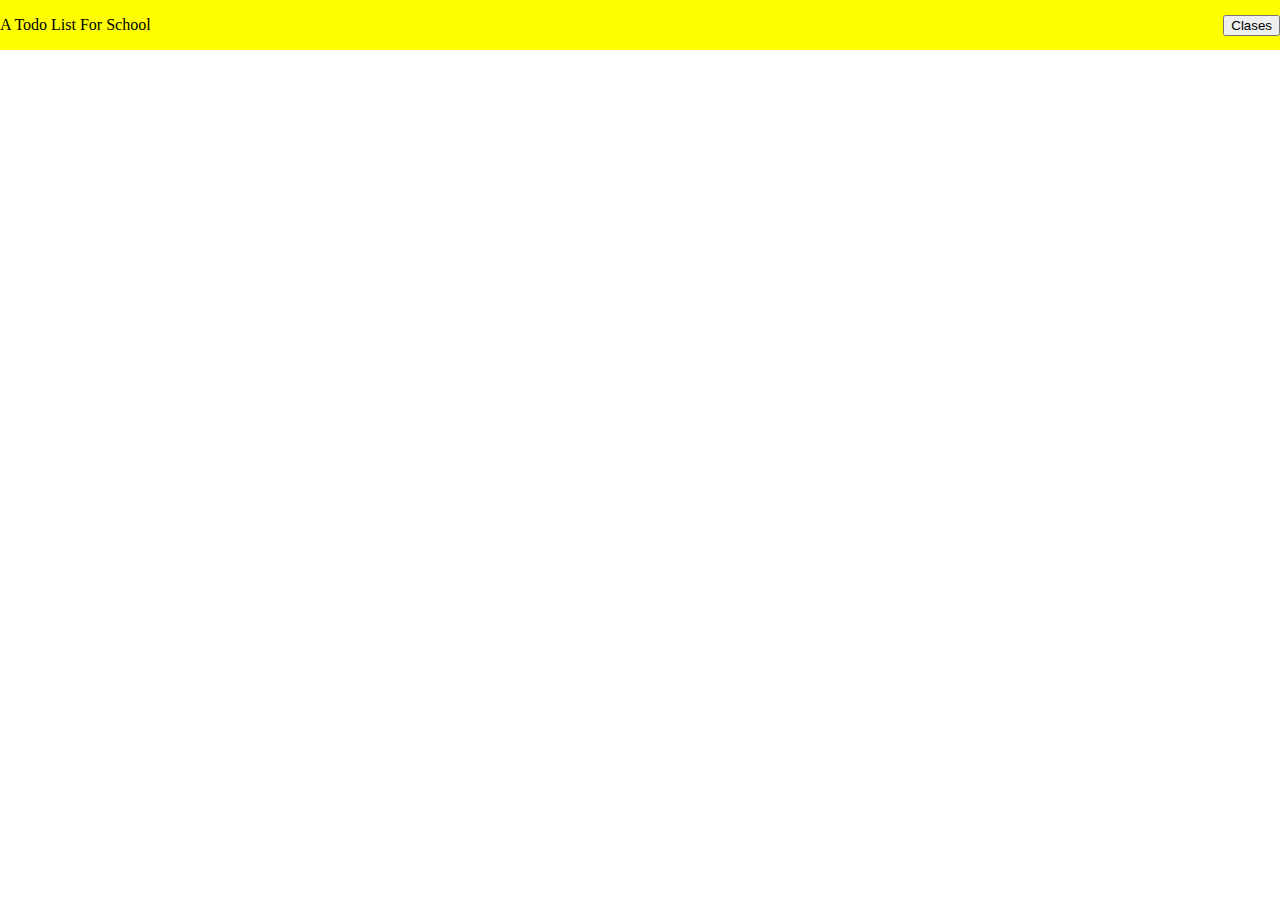
==== Todo_Project.html @ 18c4cb35 "Add files via upload" ====
<!DOCTYPE html>
<html lang="en">
<head>
    <meta charset="UTF-8">
    <meta http-equiv="X-UA-Compatible" content="IE=edge">
    <meta name="viewport" content="width=device-width, initial-scale=1.0">
    <link rel="stylesheet" href="CSS/general.css">
    <link rel="stylesheet" href="CSS/header.css">
    <link rel= "stylesheet" href = "CSS/class.css">
    <link rel="stylesheet" href="CSS/TodosAssessment.css">
    <title>School Todo List</title>
</head>
<body>
    <!-- Header/Nav Bar -->
    <nav class="header">
        <p>A Todo List For School</p>
        <button id="class_main_open_button" onclick = class_main_open()>Clases</button>
    </nav>

    <!-- Classes -->
    <main id="class_main">
        <div class="opacity"></div>
        <sub id="class_sub" class="class_sub">
            <!-- Header -->
            <ClassHeader>
                Classes
            </ClassHeader>
            <!-- Textboxes for Input -->
            <class_inputs>
                <input type="text" id="class_period">
                <input type="text" id="class_name">
                <button id="class_addButton" onclick= add_Classes()>Add</button>
            </class_inputs>
            <class_append_location id="class_append_location"></class_append_location>
            <button id="Class_Close" onclick=close_class_main()>Close</button>
        </sub>
    </main>

    <!-- Todos And Assessments -->
    <main id="display_main" class="display_main"></main>

    <AddTodo id="display_todo_info_input">
        <input type="text" id="display_todo_text">
        <input type="date"id="display_todo_date">
        <button id="display_todo_values" onclick=display_add_todo()>Done</button>
    </AddTodo>


    <!-- Variable Def Organization(Classes) -->
    <script type="text/javascript" src="JS/class.js"></script>
    <script type="text/javascript" src="JS/TodoAssessment.js"></script>

    <!-- Main Script -->
    <script>
        //Declared Variables
        let class_list;
        let todo_list;
       
        //Upload Saved Data
        const saved_class_list = JSON.parse(localStorage.getItem('class'));
        const saved_todo_list = JSON.parse(localStorage.getItem('Todo'));

            //What to do with saved_class_list
        if (Array.isArray(saved_class_list)){
            class_list = saved_class_list;
        }
        else{
            class_list = [];
        }
        if (Array.isArray(saved_todo_list)){
            todo_list = saved_todo_list;
        }
        else{
            todo_list = [];
        }
        
        //Settings to call by Default
        default_settings();
        class_render();
        display_class_render();
        display_render_todos();
        
        //Default Setting Functions
        function default_settings(){
            class_main.style.display = "none";
            display_todo_info_input.style.display = "none";
        }
        

        //Function to Save Data
        function save_data(){
            localStorage.setItem('class', JSON.stringify(class_list))
            localStorage.setItem('Todo', JSON.stringify(todo_list))
        }




        //Class Assosiation Section

            //class_main opens(display => flex)
        function class_main_open(){
            class_main.style.display = "flex";
        }
            //Classes and Blank List for Todos are added to class_list
        function add_Classes(){
            const period = class_period.value;
            const name = class_name.value;
                    //skips if there is nothing in period of name
            if (period == ""){
                return
            }
            else if(name == ""){
                return
            }
            //Prevents having two of the same Period
            for (let x in class_list){
                if (class_list[x].period == period){
                    console.log("YOU CAN'T HAVE TWO OF THE SAME PERIOD GOSH DARN IT");
                    return
                }
            }

                    //Adds Classes to a List
            class_list.push({
                period: period,
                name: name,
            })
            sort_class();
            class_render();

                //Finding the index of the same period once sorted
            const find_period_loc = (subject) => subject.period == period;
            const period_loc = class_list.findIndex(find_period_loc);
                //Adding the blank list at the same index once list was sorted
            todo_list.splice(period_loc,0,[]);            

            display_class_render();
            display_render_todos();
            save_data();
        }
            //Sorts the Classes in the class_list by period #
        function sort_class(){
            class_list.sort(function (subjectA, subjectB){
                return subjectA.period - subjectB.period;
            })
        }
            //Render the Class
        function class_render(){
            class_append_location.innerHTML = '';
            let id_index = 0;
            class_list.forEach(function (subject){
                //This will Tie the class_list to todo_list when a subject is removed
                //Also resets the ID every time thing function is ran
                Object.assign(subject, {id: id_index});      

                    //Div to store the Class Information in
                const element = document.createElement("div");
                element.setAttribute('id', "Subject"+id_index);
                element.innerText = "Period:" + subject.period + "\n" + "Subject: " + subject.name + "\n";
                class_append_location.appendChild(element);

                    //Button To remove A class
                const button = document.createElement("button");
                button.innerText = "Remove";
                button.id = "Class_Remove_Button" + id_index;
                button.onclick = remove_class
                document.getElementById("Subject" + id_index).appendChild(button);

                id_index += 1;
            })
        }
            //Removes the Class and FINALLY...Also removes the respective todo_list
        function remove_class(){
            const targetID = parseInt(event.target.id.split("Class_Remove_Button")[1]);
            
            class_list = class_list.filter((subject) =>{
                if (subject.id == targetID){
                    const find_loc_id = (element) => element.id == subject.id
                    const loc_id = class_list.findIndex(find_loc_id);
                    todo_list.splice(loc_id, 1);
                    return false
                }
                else if(subject.id != targetID){
                    return true
                }
            })
            class_render();
            display_class_render();
            display_render_todos();
            save_data();
        }
        function close_class_main(){
            class_main.style.display = "none";
        }
        
        //Displaying Todo and Assessment Section

        function display_class_render(){
            display_main.innerHTML = '';

            class_list.forEach((subject) =>{
                const display_div = document.createElement("div");
                display_div.setAttribute('id', "display_class" + subject.id);
                display_div.innerText = subject.period + subject.name;
                display_div.style.backgroundColor = "red";
                display_main.appendChild(display_div);

                const todo_div = document.createElement("div");
                todo_div.innerText = "Todo";
                todo_div.setAttribute('id', "display_todo_loc" + subject.id);
                document.getElementById("display_class"+subject.id).appendChild(todo_div);

                const todo_button = document.createElement("button");
                todo_button.innerText = "Add";
                todo_button.onclick = display_todo_div_values
                todo_button.setAttribute('id', "display_todo_button" + subject.id);
                document.getElementById("display_class"+subject.id).appendChild(todo_button);
            })
        }

        function display_todo_div_values(){
            const loc_id = event.target.id.split("display_todo_button")[1];
            display_todo_info_input.style.display = "flex";
            document.getElementById("display_todo_loc"+loc_id).appendChild(display_todo_info_input);            
        }

        function display_add_todo(){
            //change this later if you are planning to change the location to put the todos
            const loc_id = event.target.parentNode.parentNode.id.split("display_todo_loc")[1];
            
            //Values from Input Elements
            const todo = display_todo_text.value;
            let date = display_todo_date.value;
            date = date.split("-");
            date = new Date(date[0], date[1], date[2]);

            //Can use the year,month, and day to re-define date in render if localstorage breaks it
            //And..Yep we have to do that, define date using the months every time you render
            todo_list[loc_id].push({
                todo: todo,
                year: date.getFullYear(),
                month: date.getMonth(),
                day: date.getDate(),
            })
            
            //Note that this list is probably not sorted at this stage
            display_render_todos();
            save_data();
        }

        //Renders the todos to the page, adds date, and sets id per todo
    function display_render_todos(){
        let index = 0;
        todo_list.forEach(function (list){
            const element = document.getElementById("display_todo_loc" + index);
            element.innerHTML = '';
            index += 1;
        })

        //Assign Date and Todo Number with respect to its location
        let todo_list_index = 0;
        let todo_index = 0;
        todo_list.forEach(function (list){
            list.forEach(function (todo){
                const date = new Date(todo.year, todo.month, todo.day);
                const id = "todo" + todo_index + "loc"+todo_list_index
                Object.assign(todo, {date: date});
                Object.assign(todo, {id: id});
                todo_index += 1
            })
            
            display_todo_sort(todo_list[todo_list_index]);
            todo_list_index += 1
        })
        save_data();

        todo_list_index = 0;
        todo_index = 0;
        todo_list.forEach(function (list){
            list.forEach(function (object){
                const location = document.getElementById("display_todo_loc" + todo_list_index)
                const element = document.createElement("div");
                element.innerText = object.todo + "\n" + object.date;
                const element_id = "todo" + todo_index + "loc"+todo_list_index;
                element.setAttribute('id', element_id);
                todo_index += 1
                location.appendChild(element);

                const button = document.createElement("button");
                button.innerText = "Done";
                button.id = element_id;
                button.onclick = display_remove_todo
                document.getElementById(element_id).appendChild(button);
            })
            todo_index = 0;
            todo_list_index += 1
        })
    }

    //Sorts the list in the parameter by date
    function display_todo_sort(list){
        list.sort(function (a,b){
            return a.date - b.date
        })
    }

    function display_remove_todo(){
        const targetLoc = event.target.id.split("loc")[1];
        const targetID = event.target.id;
        console.log(targetLoc);
        console.log(targetID);
        
        todo_list[targetLoc] = todo_list[targetLoc].filter(function (todo){
            if (String(todo.id) == String(targetID)){
                return false
            }
            else if (String(todo.id) != String(targetID)){
                return true
            }
        })
        console.log(todo_list[targetLoc]);

        save_data();
        display_render_todos();
    }
    </script>
</body>
</html>
---- CSS/general.css ----
p{
    margin: 0px 0px;
}

body{
    margin: 0;
    padding-top: 70px;
}
---- CSS/header.css ----
.header{
    position: absolute;
    top: 0;
    left: 0;
    right: 0;
    width: 100%;
    height: 50px;
    background-color: yellow;
    display: flex;
    flex-direction: row;
    align-items: center;
    justify-content: space-between;
}
---- CSS/class.css ----
.opacity{
    position: fixed;
    top: 0;
    bottom: 0;
    left: 0;
    right: 0;
    background-color: grey;
    opacity: 0.9;
}

.class_sub{
    position: fixed;
    top: 25%;
    bottom: 25%;
    left: 25%;
    right: 25%;
    background-color: red;
    z-index : 100;
    overflow: auto;
}
---- CSS/TodosAssessment.css ----
.display_main{
    display: grid;
    grid-template-columns: 1fr 1fr 1fr 1fr;
}
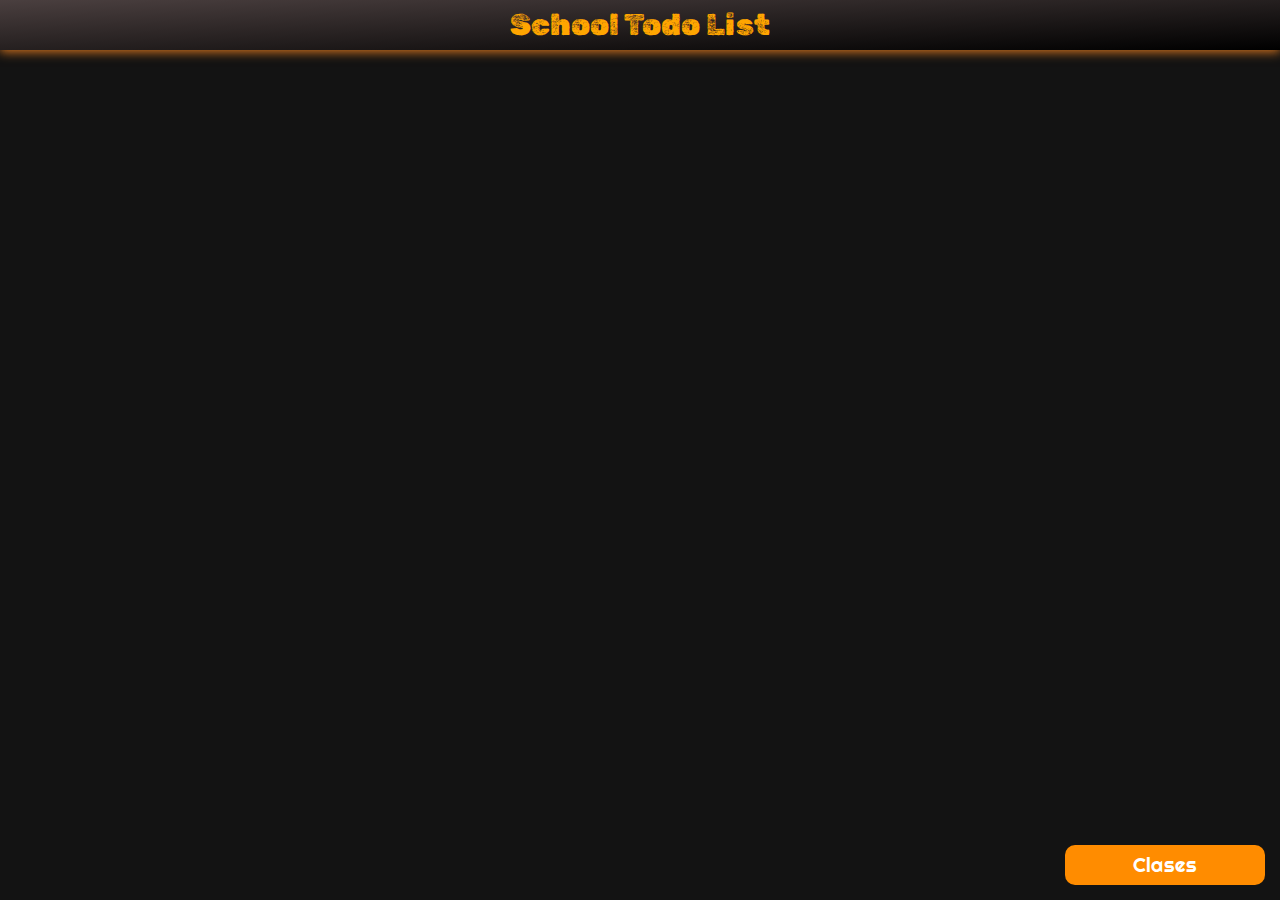
==== commit 0c404d5b: "Add files via upload" ====
--- a/Todo_Project.html
+++ b/Todo_Project.html
@@ -4,6 +4,12 @@
     <meta charset="UTF-8">
     <meta http-equiv="X-UA-Compatible" content="IE=edge">
     <meta name="viewport" content="width=device-width, initial-scale=1.0">
+    <link rel="preconnect" href="https://fonts.googleapis.com">
+<link rel="preconnect" href="https://fonts.gstatic.com" crossorigin>
+<link href="https://fonts.googleapis.com/css2?family=Rubik+Dirt&display=swap" rel="stylesheet">
+<link href="https://fonts.googleapis.com/css2?family=Righteous&display=swap" rel="stylesheet">
+<link href="https://fonts.googleapis.com/css2?family=PT+Sans+Narrow:wght@400;700&display=swap" rel="stylesheet">
+<link href="https://fonts.googleapis.com/css2?family=Luckiest+Guy&display=swap" rel="stylesheet">
     <link rel="stylesheet" href="CSS/general.css">
     <link rel="stylesheet" href="CSS/header.css">
     <link rel= "stylesheet" href = "CSS/class.css">
@@ -13,37 +19,35 @@
 <body>
     <!-- Header/Nav Bar -->
     <nav class="header">
-        <p>A Todo List For School</p>
-        <button id="class_main_open_button" onclick = class_main_open()>Clases</button>
+        <p>School Todo List</p>
     </nav>
+    <button id="class_main_open_button" class="class_button" onclick = class_main_open()>Clases</button>
 
     <!-- Classes -->
     <main id="class_main">
         <div class="opacity"></div>
         <sub id="class_sub" class="class_sub">
             <!-- Header -->
-            <ClassHeader>
-                Classes
-            </ClassHeader>
+            <div class="class_select_header">
+                <p>Classes</p>
+                <input type="text" id="class_period" placeholder="Period">
+                <input type="text" id="class_name" placeholder="Class">
+                <button id="class_addButton" onclick= add_Classes()>Add</button>
+            </div>
             <!-- Textboxes for Input -->
-            <class_inputs>
-                <input type="text" id="class_period">
-                <input type="text" id="class_name">
-                <button id="class_addButton" onclick= add_Classes()>Add</button>
-            </class_inputs>
-            <class_append_location id="class_append_location"></class_append_location>
-            <button id="Class_Close" onclick=close_class_main()>Close</button>
+            <class_append_location id="class_append_location" class="classes"></class_append_location>
+            <button class="close_class_button" id="Class_Close" onclick=close_class_main()>Close</button>
         </sub>
     </main>
 
     <!-- Todos And Assessments -->
     <main id="display_main" class="display_main"></main>
 
-    <AddTodo id="display_todo_info_input">
-        <input type="text" id="display_todo_text">
-        <input type="date"id="display_todo_date">
-        <button id="display_todo_values" onclick=display_add_todo()>Done</button>
-    </AddTodo>
+    <div id="display_todo_info_input" class="value_input">
+        <input type="text" id="display_todo_text" class="stuff_text">
+        <input type="date"id="display_todo_date" class="stuff_date">
+        <button id="display_todo_values" onclick=display_add_stuff()>Done</button>
+    </div>
 
 
     <!-- Variable Def Organization(Classes) -->
@@ -55,11 +59,14 @@
         //Declared Variables
         let class_list;
         let todo_list;
+        let test_list
        
         //Upload Saved Data
         const saved_class_list = JSON.parse(localStorage.getItem('class'));
         const saved_todo_list = JSON.parse(localStorage.getItem('Todo'));
-
+        const saved_test_list = JSON.parse(localStorage.getItem('test'));
+
+        
             //What to do with saved_class_list
         if (Array.isArray(saved_class_list)){
             class_list = saved_class_list;
@@ -72,13 +79,20 @@
         }
         else{
             todo_list = [];
+        }
+        if (Array.isArray(saved_test_list)){
+            test_list = saved_test_list;
+        }
+        else{
+            test_list = [];
         }
         
         //Settings to call by Default
         default_settings();
         class_render();
         display_class_render();
-        display_render_todos();
+        display_render_stuff(todo_list, "todo", "class_todo");
+        display_render_stuff(test_list, "test", "class_test");
         
         //Default Setting Functions
         function default_settings(){
@@ -91,6 +105,7 @@
         function save_data(){
             localStorage.setItem('class', JSON.stringify(class_list))
             localStorage.setItem('Todo', JSON.stringify(todo_list))
+            localStorage.setItem('test', JSON.stringify(test_list))
         }
 
 
@@ -101,6 +116,7 @@
             //class_main opens(display => flex)
         function class_main_open(){
             class_main.style.display = "flex";
+            class_main_open_button.style.display = "none";
         }
             //Classes and Blank List for Todos are added to class_list
         function add_Classes(){
@@ -116,7 +132,7 @@
             //Prevents having two of the same Period
             for (let x in class_list){
                 if (class_list[x].period == period){
-                    console.log("YOU CAN'T HAVE TWO OF THE SAME PERIOD GOSH DARN IT");
+                    console.log("You can't have two of the same Period!");
                     return
                 }
             }
@@ -134,14 +150,16 @@
             const period_loc = class_list.findIndex(find_period_loc);
                 //Adding the blank list at the same index once list was sorted
             todo_list.splice(period_loc,0,[]);            
+            test_list.splice(period_loc,0,[]);
 
             display_class_render();
-            display_render_todos();
+            display_render_stuff(todo_list, "todo", "class_todo");
+            display_render_stuff(test_list, "test", "class_test");
             save_data();
         }
             //Sorts the Classes in the class_list by period #
         function sort_class(){
-            class_list.sort(function (subjectA, subjectB){
+            class_list.sort((subjectA, subjectB) =>{
                 return subjectA.period - subjectB.period;
             })
         }
@@ -179,6 +197,7 @@
                     const find_loc_id = (element) => element.id == subject.id
                     const loc_id = class_list.findIndex(find_loc_id);
                     todo_list.splice(loc_id, 1);
+                    test_list.splice(loc_id, 1);
                     return false
                 }
                 else if(subject.id != targetID){
@@ -187,11 +206,12 @@
             })
             class_render();
             display_class_render();
-            display_render_todos();
+            
             save_data();
         }
         function close_class_main(){
             class_main.style.display = "none";
+            class_main_open_button.style.display = "block";
         }
         
         //Displaying Todo and Assessment Section
@@ -200,130 +220,191 @@
             display_main.innerHTML = '';
 
             class_list.forEach((subject) =>{
+                //Class Section
                 const display_div = document.createElement("div");
-                display_div.setAttribute('id', "display_class" + subject.id);
-                display_div.innerText = subject.period + subject.name;
-                display_div.style.backgroundColor = "red";
-                display_main.appendChild(display_div);
-
-                const todo_div = document.createElement("div");
-                todo_div.innerText = "Todo";
-                todo_div.setAttribute('id', "display_todo_loc" + subject.id);
-                document.getElementById("display_class"+subject.id).appendChild(todo_div);
-
-                const todo_button = document.createElement("button");
-                todo_button.innerText = "Add";
-                todo_button.onclick = display_todo_div_values
-                todo_button.setAttribute('id', "display_todo_button" + subject.id);
-                document.getElementById("display_class"+subject.id).appendChild(todo_button);
-            })
-        }
-
-        function display_todo_div_values(){
-            const loc_id = event.target.id.split("display_todo_button")[1];
+                display_div.setAttribute('id', "section" + subject.id);
+                display_div.setAttribute('class', "section");
+                display_main.append(display_div);
+
+                const subject_info = document.createElement("div");
+                subject_info.setAttribute('class', "class_header")
+                display_div.append(subject_info);
+
+                const subject_pd = document.createElement("p");
+                subject_pd.innerText = "PD" + subject.period;
+                subject_info.append(subject_pd);
+
+                const subject_name = document.createElement("p");
+                subject_name.innerText =  subject.name;
+                subject_info.append(subject_name);
+
+                //assignmnet Section
+                stuff_in_class(display_div, subject.id, "todo", "Todo", "class_todo");
+                stuff_in_class(display_div, subject.id, "test", "Tests" , "class_test");
+            })
+        }
+        
+        function stuff_in_class(display_div, subject_id, stuff,stuff_text , stuff_indiv){
+            const stuff_section = document.createElement("div");
+            stuff_section.setAttribute('id', stuff +subject_id);
+            stuff_section.setAttribute('class', "stuff");
+            display_div.append(stuff_section);
+
+            const stuff_header= document.createElement("div");
+            stuff_header.innerText = stuff_text;
+            stuff_header.setAttribute('class', "stuff_header");
+            stuff_section.append(stuff_header);
+
+            const stuff_button = document.createElement("button");
+            stuff_button.innerText = "Add";
+            stuff_button.onclick = input_values
+            stuff_header.append(stuff_button);
+
+            const stuff_loc = document.createElement("div");
+            stuff_loc.setAttribute('id', stuff_indiv + subject_id);
+            stuff_loc.setAttribute('class', "stuff_indiv");
+            stuff_section.append(stuff_loc);   
+        }
+
+    //Todo and Assessments
+        function input_values(){
+            display_todo_date.value = "";
+            display_todo_text.value = "";
+            const parent_id = event.target.parentNode.parentNode.id;
+            const loc_id = (parent_id) => {
+                if (parent_id.includes("todo")){
+                    const split = parent_id.split("todo")[1]
+                    return "class_todo" + split
+                }
+                else if (parent_id.includes("test")){
+                    const split = parent_id.split("test")[1]
+                    return "class_test" + split
+                }
+            }
             display_todo_info_input.style.display = "flex";
-            document.getElementById("display_todo_loc"+loc_id).appendChild(display_todo_info_input);            
-        }
-
-        function display_add_todo(){
-            //change this later if you are planning to change the location to put the todos
-            const loc_id = event.target.parentNode.parentNode.id.split("display_todo_loc")[1];
-            
-            //Values from Input Elements
-            const todo = display_todo_text.value;
-            let date = display_todo_date.value;
-            date = date.split("-");
+            document.getElementById(loc_id(parent_id)).appendChild(display_todo_info_input);            
+        }
+
+        function display_add_stuff(){
+
+            const assignment = display_todo_text.value;
+            const inputdate = display_todo_date.value;
+            let date = inputdate.split("-");
             date = new Date(date[0], date[1], date[2]);
 
-            //Can use the year,month, and day to re-define date in render if localstorage breaks it
-            //And..Yep we have to do that, define date using the months every time you render
-            todo_list[loc_id].push({
-                todo: todo,
+            const parent_id = event.target.parentNode.parentNode.id;
+            if (parent_id.includes("class_todo")){
+                const loc_id = parent_id.split("class_todo")[1];
+                todo_list[loc_id].push({
+                name: assignment,
                 year: date.getFullYear(),
                 month: date.getMonth(),
                 day: date.getDate(),
-            })
-            
-            //Note that this list is probably not sorted at this stage
-            display_render_todos();
+                inputdate: inputdate,
+            })
+
+            display_render_stuff(todo_list, "todo", "class_todo");
+            }
+            else if (parent_id.includes("class_test")){
+                const loc_id = parent_id.split("class_test")[1];
+                test_list[loc_id].push({
+                name: assignment,
+                year: date.getFullYear(),
+                month: date.getMonth(),
+                day: date.getDate(),
+                inputdate: inputdate,
+            })
+
             save_data();
+            display_render_stuff(test_list, "test", "class_test");
+            }
         }
 
         //Renders the todos to the page, adds date, and sets id per todo
-    function display_render_todos(){
+    function display_render_stuff(list, stuff_name, stuff_text){
         let index = 0;
-        todo_list.forEach(function (list){
-            const element = document.getElementById("display_todo_loc" + index);
+        list.forEach(function (inner_list){
+            const element = document.getElementById(stuff_text + index);
             element.innerHTML = '';
             index += 1;
         })
 
         //Assign Date and Todo Number with respect to its location
-        let todo_list_index = 0;
-        let todo_index = 0;
-        todo_list.forEach(function (list){
-            list.forEach(function (todo){
-                const date = new Date(todo.year, todo.month, todo.day);
-                const id = "todo" + todo_index + "loc"+todo_list_index
-                Object.assign(todo, {date: date});
-                Object.assign(todo, {id: id});
-                todo_index += 1
+        let list_index = 0;
+        list.forEach(function (inner_list){
+            index = 0;
+            inner_list.forEach(function (stuff){
+                const date = new Date(stuff.year, stuff.month, stuff.day);
+                const id = stuff_name + index + "loc"+list_index;
+                Object.assign(stuff, {date: date});
+                Object.assign(stuff, {id: id});
+                index += 1
             })
             
-            display_todo_sort(todo_list[todo_list_index]);
-            todo_list_index += 1
+            display_stuff_sort(inner_list);
+            list_index += 1;
         })
         save_data();
 
-        todo_list_index = 0;
-        todo_index = 0;
-        todo_list.forEach(function (list){
+        list_index = 0;
+        list.forEach(function (list){
+            index = 0;
             list.forEach(function (object){
-                const location = document.getElementById("display_todo_loc" + todo_list_index)
+                const location = document.getElementById(stuff_text + list_index);
+
                 const element = document.createElement("div");
-                element.innerText = object.todo + "\n" + object.date;
-                const element_id = "todo" + todo_index + "loc"+todo_list_index;
-                element.setAttribute('id', element_id);
-                todo_index += 1
-                location.appendChild(element);
+                element.setAttribute('id', object.id);
+                element.setAttribute('class', "every_single_stuff");
+                location.append(element);
+
+                const stuff_text_info = document.createElement('p');
+                stuff_text_info.innerText = object.name + "\n" + object.inputdate;
+                element.append(stuff_text_info);
 
                 const button = document.createElement("button");
                 button.innerText = "Done";
-                button.id = element_id;
                 button.onclick = display_remove_todo
-                document.getElementById(element_id).appendChild(button);
-            })
-            todo_index = 0;
-            todo_list_index += 1
+                element.append(button);
+            })
+            list_index += 1
         })
     }
 
     //Sorts the list in the parameter by date
-    function display_todo_sort(list){
-        list.sort(function (a,b){
+    function display_stuff_sort(list){
+        list.sort((a,b) => {
             return a.date - b.date
         })
     }
 
     function display_remove_todo(){
-        const targetLoc = event.target.id.split("loc")[1];
-        const targetID = event.target.id;
-        console.log(targetLoc);
-        console.log(targetID);
-        
-        todo_list[targetLoc] = todo_list[targetLoc].filter(function (todo){
-            if (String(todo.id) == String(targetID)){
+        const targetLoc = event.target.parentNode.id.split("loc")[1];
+        const targetID = event.target.parentNode.id;
+        
+        if (targetID.includes("todo")){
+            to_remove(todo_list, targetLoc, targetID);
+            save_data();
+            display_render_stuff(todo_list, "todo", "class_todo");
+        }
+        else if(targetID.includes("test")){
+            to_remove(test_list, targetLoc, targetID);
+            save_data();
+            display_render_stuff(test_list, "test", "class_test");
+        }
+    }
+
+    
+    function to_remove(list, targetLoc,targetID){
+        list[targetLoc] = list[targetLoc].filter((stuff)=>{
+            if (String(stuff.id) == String(targetID)){
                 return false
             }
-            else if (String(todo.id) != String(targetID)){
+            else if (String(stuff.id) != String(targetID)){
                 return true
             }
-        })
-        console.log(todo_list[targetLoc]);
-
-        save_data();
-        display_render_todos();
-    }
+        }
+    )}
+
     </script>
 </body>
 </html>--- a/CSS/general.css
+++ b/CSS/general.css
@@ -5,4 +5,7 @@
 body{
     margin: 0;
     padding-top: 70px;
+    padding-left: 20px;
+    padding-right: 20px;
+    background-color: rgb(19, 19, 19);
 }--- a/CSS/header.css
+++ b/CSS/header.css
@@ -5,10 +5,41 @@
     right: 0;
     width: 100%;
     height: 50px;
-    background-color: yellow;
+    background-image: linear-gradient(to bottom right, rgb(74, 63, 63), black);
+    box-shadow: 0px 2px 10px rgb(212, 116, 31);
     display: flex;
     flex-direction: row;
     align-items: center;
-    justify-content: space-between;
+    justify-content: center;
+    font-family: 'Rubik Dirt', cursive;
+    color: orange;
+    font-size: 30px;
+    user-select: none;
 }
 
+
+.class_button{
+    position: fixed;
+    right: 15px;
+    bottom: 15px;
+    width: 100%;
+    max-width: 200px;
+    min-width: 150px;
+    height: 40px;
+    border-radius: 10px;
+    border: none;
+    background-color: darkorange;
+    color: white;
+    font-size: 20px;
+    font-weight: 400;
+    font-family: 'Righteous', cursive;
+    transition: scale 0.5s, background-color 1s;
+    cursor: pointer;
+}
+
+.class_button:hover{
+    scale: 1.1;
+    background-color:rgb(229, 99, 13)
+}
+
+
--- a/CSS/class.css
+++ b/CSS/class.css
@@ -4,17 +4,118 @@
     bottom: 0;
     left: 0;
     right: 0;
-    background-color: grey;
-    opacity: 0.9;
+    background-color: rgb(235, 161, 118);
+    opacity: 0.5;
 }
 
 .class_sub{
-    position: fixed;
-    top: 25%;
-    bottom: 25%;
+    position: absolute;
+    top: 18%;
+    bottom: 18%;
     left: 25%;
     right: 25%;
-    background-color: red;
+    border: solid 5px rgb(44, 198, 198);
+    border-radius: 10px;
+    padding: 5px 10px;
+    background-image: linear-gradient(to bottom right, rgb(52, 50, 50), rgb(41, 40, 40));
+    opacity: 0.8;
     z-index : 100;
     overflow: auto;
-}+    min-width: 300px;
+}
+
+.class_select_header{
+    background-color: rgb(90, 90, 179);
+    display: flex;
+    justify-content: space-between;
+    align-items: center;
+    height: 55px;
+    font-size: 30px;
+    color: white;
+    font-weight: bold;
+    padding: 10px;
+}
+
+.class_select_header input{
+    min-width: 20px;
+    margin: 0px 5px;
+    border-radius: 10px;
+    border: none;
+    height: 25px;
+    outline: none;
+    transition: scale 0.3s, box-shadow 0.3s;
+}
+
+.class_select_header input::placeholder{
+    color: rgb(99, 183, 198);
+    font-size: 13px;
+}
+
+.class_select_header input:focus{
+    scale: 1.1;
+    box-shadow: 3px 3px 10px rgb(121, 121, 225);
+}
+
+
+.classes div{
+    display: flex;
+    align-items: center;
+    justify-content: space-between;
+    background-color: rgb(88, 125, 228);
+    color: white;
+    font-family: 'PT Sans Narrow', sans-serif;
+    font-size: 20px;
+    border-radius: 3px;
+    margin: 10px 0px;
+    padding: 0px 10px;
+    min-height: 40px;
+}
+
+.classes div button, .class_select_header button{
+    color: white;
+    border:none;
+    border-radius: 5px;
+    height: 30px;
+    width: 100px;
+    font-size: 17px;
+    font-weight: bold;
+    cursor: pointer;
+    transition: background-color 0.5s, color 0.5s, scale 0.5s;
+}
+
+.classes div button{
+    background-color: rgb(62, 62, 127);
+}
+.class_select_header button{
+    background-color: rgb(42, 42, 228);
+}.classes div button:hover, .class_select_header button:hover{
+    scale: 1.1;
+    background-color: rgb(49, 161, 49);
+    color: rgb(0, 75, 0);
+}
+
+
+
+.close_class_button{
+    position: fixed;
+    right: 15px;
+    bottom: 15px;
+    width: 100%;
+    max-width: 200px;
+    min-width: 150px;
+    height: 40px;
+    border-radius: 10px;
+    border: none;
+    background-color: darkorange;
+    color: white;
+    font-size: 20px;
+    font-weight: 400;
+    font-family: 'Righteous', cursive;
+    transition: scale 0.5s, background-color 1s;
+    cursor: pointer;
+}
+
+.close_class_button:hover{
+    scale: 1.1;
+    background-color:rgb(229, 99, 13)
+}
--- a/CSS/TodosAssessment.css
+++ b/CSS/TodosAssessment.css
@@ -1,4 +1,155 @@
 .display_main{
     display: grid;
     grid-template-columns: 1fr 1fr 1fr 1fr;
-}+    column-gap: 15px;
+    row-gap: 30px;
+}
+
+.section{
+    background-color: rgb(19, 19, 19);
+    color: rgb(230, 227, 227);
+    font-family: 'PT Sans Narrow', sans-serif;
+}
+
+.class_header{
+    background-color: rgba(227, 77, 13, 0.893);
+    border-top-right-radius: 5px;
+    border-top-left-radius: 5px;
+    font-weight: bold;
+    display: flex;
+    justify-content: space-between;
+    padding: 2px 10px;
+    user-select: none;
+}
+
+.stuff{
+    /* background-color: rgb(66, 66, 65); */
+    background-image: linear-gradient(to bottom right, rgb(71, 71, 71), rgb(32, 32, 32) );
+    margin: 10px 0px;
+    padding: 10px;
+    border-radius: 10px;
+    user-select: none;
+}
+
+.stuff_header{
+    display: flex;
+    justify-content: space-between;
+    border-bottom: solid 2px black;
+    padding: 5px;
+    margin-bottom: 10px;
+    font-family: 'Luckiest Guy', cursive;
+    color: rgb(185, 184, 184);
+}
+
+.stuff_header button{
+    width: 100%;
+    max-width: 60px;
+    min-width: 40px;
+    border-radius: 10px;
+    border: none;
+    margin: 5px;
+    background-color: rgb(240, 138, 13);
+    color: rgb(206, 206, 206);
+    font-weight: bold;
+    cursor: pointer;
+    transition: scale 0.7s ,background-color 0.7s;
+}
+
+.stuff_header button:hover{
+    scale: 1.2;
+    background-color: rgb(63, 163, 199);
+}
+
+.stuff_indiv{
+    display: flex;
+    flex-direction: column;
+    width: 100%;
+}
+
+.every_single_stuff{
+    display: flex;
+    justify-content: space-between;
+    align-items: center;
+    word-break: break-all;
+    min-height: 35px;
+    margin: 5px 0px;
+    padding: 0px 10px;
+    border-radius: 5px;
+    user-select: none;
+    font-size: 17px;
+    transition: scale 0.7s, background-color 0.7s, border-radius 0.7s, box-shadow 0.7s;
+}
+
+
+.every_single_stuff:hover{
+    scale: 1.05;
+    background-color: rgb(107, 103, 103);
+    box-shadow: 2px 2px 10px grey;
+}
+
+
+.every_single_stuff button{
+    border-radius: 5px;
+    border:none;
+    font-weight: bold;
+    background-color: rgb(211, 71, 32);
+    color: white;
+    cursor:pointer;
+    transition: background-color 0.5s, color 0.5s, scale 0.5s;
+}
+
+.every_single_stuff button:hover{
+    background-color: rgb(148, 235, 148);
+    color: green;
+    scale: 1.2;
+}
+
+
+
+
+.value_input{
+    display: flex;
+    justify-content: space-between;
+    align-items: center;
+    padding: 0px 5px;
+    padding: 5px 5px;
+    border-radius: 5px;
+    background-color: rgb(152, 214, 128);
+}
+.value_input input{
+    width: 100px;
+    outline: none;
+    border:none;
+    border-radius: 5px;
+    height: 30px;
+    min-width: 100px;
+    margin: 0px 5px;
+    background-color: green;
+    color: white;
+    font-family: 'PT Sans Narrow', sans-serif;
+    transition: scale 0.5s ,background-color 0.5s;
+}
+.value_input input:focus{
+    scale: 1.1;
+    background-color: rgb(232, 81, 81);
+}
+.value_input button{
+    margin: 0px 5px;
+    min-width: 60px;
+    height: 30px;
+    border-radius: 5px;
+    border:none;
+    font-family: 'PT Sans Narrow', sans-serif;
+    font-size: px;
+    color: white;
+    background-color: green;
+    transition: scale 0.5s ,background-color 0.5s;
+}
+.value_input button:hover{
+    scale: 1.1;
+    background-color: rgb(232, 81, 81);
+}
+
+
+
+
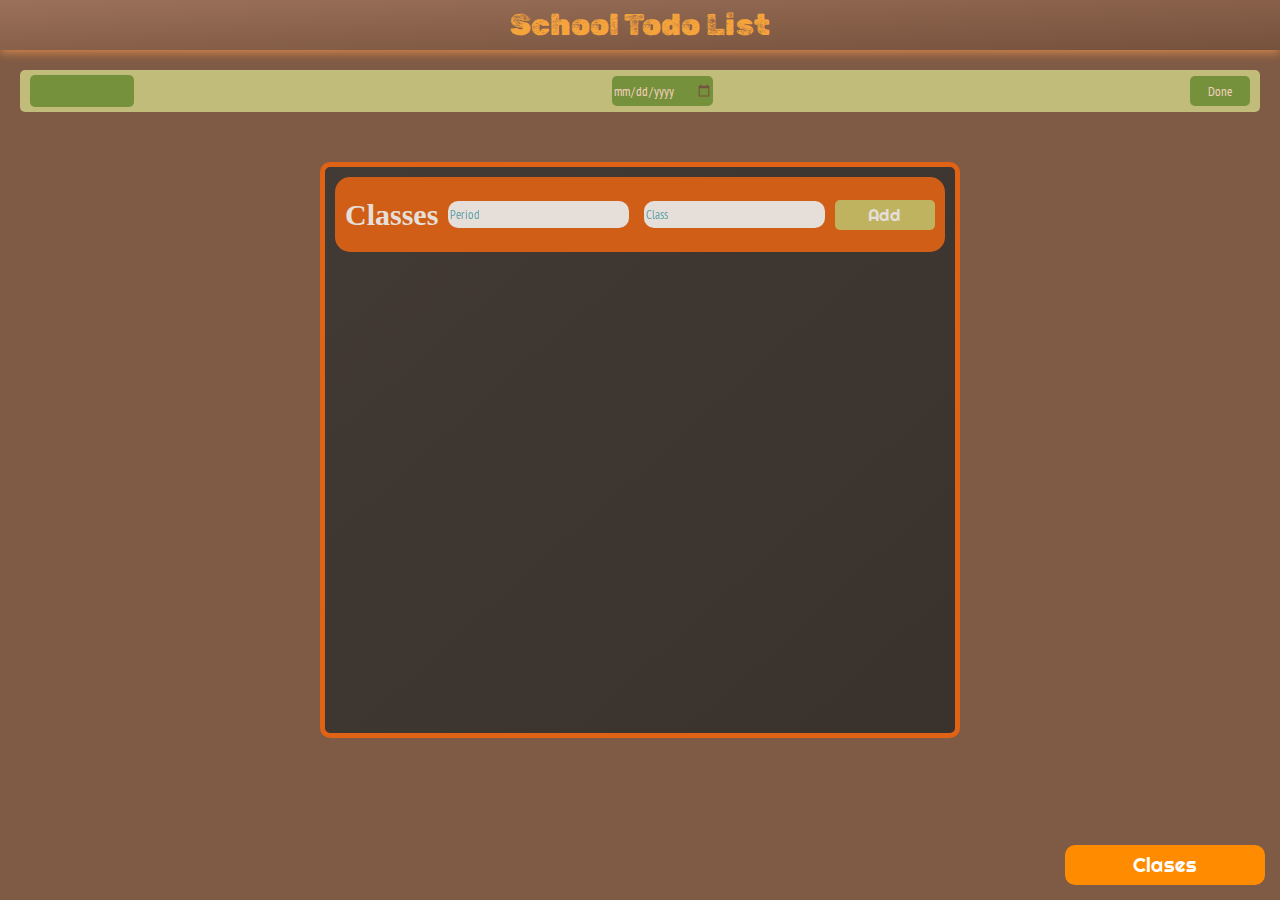
==== commit 6e645569: "Add files via upload" ====
--- a/Todo_Project.html
+++ b/Todo_Project.html
@@ -4,6 +4,11 @@
     <meta charset="UTF-8">
     <meta http-equiv="X-UA-Compatible" content="IE=edge">
     <meta name="viewport" content="width=device-width, initial-scale=1.0">
+    
+    <script
+  src="https://code.jquery.com/jquery-3.6.1.min.js"
+  integrity="sha256-o88AwQnZB+VDvE9tvIXrMQaPlFFSUTR+nldQm1LuPXQ="
+  crossorigin="anonymous"></script> <!-- Jquery -->
     <link rel="preconnect" href="https://fonts.googleapis.com">
 <link rel="preconnect" href="https://fonts.gstatic.com" crossorigin>
 <link href="https://fonts.googleapis.com/css2?family=Rubik+Dirt&display=swap" rel="stylesheet">
@@ -14,17 +19,18 @@
     <link rel="stylesheet" href="CSS/header.css">
     <link rel= "stylesheet" href = "CSS/class.css">
     <link rel="stylesheet" href="CSS/TodosAssessment.css">
+    <link rel="stylesheet" href="CSS/media.css">
     <title>School Todo List</title>
 </head>
 <body>
     <!-- Header/Nav Bar -->
     <nav class="header">
-        <p>School Todo List</p>
+        <div>School Todo List</div>
     </nav>
-    <button id="class_main_open_button" class="class_button" onclick = class_main_open()>Clases</button>
+    <button id="class_div_toggle" class="class_button">Clases</button>
 
     <!-- Classes -->
-    <main id="class_main">
+    <main id="class_main" class="class_main">
         <div class="opacity"></div>
         <sub id="class_sub" class="class_sub">
             <!-- Header -->
@@ -36,7 +42,6 @@
             </div>
             <!-- Textboxes for Input -->
             <class_append_location id="class_append_location" class="classes"></class_append_location>
-            <button class="close_class_button" id="Class_Close" onclick=close_class_main()>Close</button>
         </sub>
     </main>
 
@@ -94,10 +99,49 @@
         display_render_stuff(todo_list, "todo", "class_todo");
         display_render_stuff(test_list, "test", "class_test");
         
+        
         //Default Setting Functions
         function default_settings(){
-            class_main.style.display = "none";
-            display_todo_info_input.style.display = "none";
+            $(function (){
+                $("#class_main").hide();
+                $("#class_sub").hide();
+                $("#class_append_location").hide();
+                $("#display_todo_info_input").hide();
+                
+                const toggle_button = $("#class_div_toggle");
+                toggle_button.click(function (){
+                    if (toggle_button.text() == "Clases"){
+                        toggle_button.text("Close");
+                        $("#class_main").slideDown(1000, function(){
+                            $("#class_sub").slideDown(700, function (){
+                                $("#class_append_location").slideDown(1000);
+                            });
+                        });
+                    
+                    }
+                    else{
+                        toggle_button.text("Clases");
+                        $("#class_main").slideUp(1200, function(){
+                            $("#class_sub").hide();
+                            $("#class_append_location").hide();
+                        });
+                    }
+                });
+            });
+        }
+
+        function section_display_anim(){
+            $(function() {
+                const sections = $(".section");
+                sections.hide();
+            });
+            for (let x = 0; x < class_list.length ; x++){
+                $(function() {
+                    const num = x * 500;
+                    const sections = $("#section" + String(x));
+                    sections.delay(num).show(700);
+                });
+            }
         }
         
 
@@ -114,25 +158,23 @@
         //Class Assosiation Section
 
             //class_main opens(display => flex)
-        function class_main_open(){
-            class_main.style.display = "flex";
-            class_main_open_button.style.display = "none";
-        }
             //Classes and Blank List for Todos are added to class_list
         function add_Classes(){
             const period = class_period.value;
             const name = class_name.value;
                     //skips if there is nothing in period of name
             if (period == ""){
+                alert("Period is not specified");
                 return
             }
             else if(name == ""){
+                alert("Class is not Specified");
                 return
             }
             //Prevents having two of the same Period
             for (let x in class_list){
                 if (class_list[x].period == period){
-                    console.log("You can't have two of the same Period!");
+                    alert("You can't have two of the same Period!");
                     return
                 }
             }
@@ -156,6 +198,8 @@
             display_render_stuff(todo_list, "todo", "class_todo");
             display_render_stuff(test_list, "test", "class_test");
             save_data();
+            class_period.value = "";
+            class_name.value = "";
         }
             //Sorts the Classes in the class_list by period #
         function sort_class(){
@@ -206,8 +250,9 @@
             })
             class_render();
             display_class_render();
-            
             save_data();
+            display_render_stuff(todo_list, "todo", "class_todo");
+            display_render_stuff(test_list, "test", "class_test");
         }
         function close_class_main(){
             class_main.style.display = "none";
@@ -241,6 +286,8 @@
                 //assignmnet Section
                 stuff_in_class(display_div, subject.id, "todo", "Todo", "class_todo");
                 stuff_in_class(display_div, subject.id, "test", "Tests" , "class_test");
+
+                section_display_anim();
             })
         }
         
@@ -289,6 +336,12 @@
 
             const assignment = display_todo_text.value;
             const inputdate = display_todo_date.value;
+            if (assignment == ""){
+                display_todo_info_input.style.display = "none";
+                alert("The assignment name needs to be specified");
+                return
+            }
+
             let date = inputdate.split("-");
             date = new Date(date[0], date[1], date[2]);
 
--- a/CSS/header.css
+++ b/CSS/header.css
@@ -15,6 +15,20 @@
     color: orange;
     font-size: 30px;
     user-select: none;
+}
+.header div{
+    animation: header_text 3.5s cubic-bezier(0.5,-0.1, 0.47, 1.08) infinite alternate;
+}
+@keyframes header_text{
+    0%{
+        transform: rotate(1deg) translateX(25px);
+    }
+    50%{
+        scale: 1.05;
+    }
+    100%{
+        transform: rotate(-1deg)
+    }
 }
 
 
@@ -35,11 +49,12 @@
     font-family: 'Righteous', cursive;
     transition: scale 0.5s, background-color 1s;
     cursor: pointer;
+    z-index: 200;
 }
 
 .class_button:hover{
     scale: 1.1;
-    background-color:rgb(229, 99, 13)
+    background-color:rgb(229, 99, 13);
 }
 
 
--- a/CSS/class.css
+++ b/CSS/class.css
@@ -1,11 +1,23 @@
+.class_main{
+    position: fixed;
+    top: 0;
+    bottom:0;
+    left: 0;
+    right:0;
+    display: flex;
+    z-index: 100;
+    /* background-color: black; */
+}
+
 .opacity{
-    position: fixed;
+    position: absolute;
     top: 0;
     bottom: 0;
     left: 0;
     right: 0;
     background-color: rgb(235, 161, 118);
     opacity: 0.5;
+    z-index: 50;
 }
 
 .class_sub{
@@ -14,18 +26,21 @@
     bottom: 18%;
     left: 25%;
     right: 25%;
-    border: solid 5px rgb(44, 198, 198);
+    border: solid 5px rgb(249, 101, 9);
     border-radius: 10px;
-    padding: 5px 10px;
+    padding: 10px 10px;
     background-image: linear-gradient(to bottom right, rgb(52, 50, 50), rgb(41, 40, 40));
     opacity: 0.8;
     z-index : 100;
     overflow: auto;
     min-width: 300px;
 }
+.class_sub::-webkit-scrollbar{
+    display: none;
+}
 
 .class_select_header{
-    background-color: rgb(90, 90, 179);
+    background-color: rgb(231, 95, 12);
     display: flex;
     justify-content: space-between;
     align-items: center;
@@ -34,6 +49,8 @@
     color: white;
     font-weight: bold;
     padding: 10px;
+    border-radius: 15px;
+    user-select: none;
 }
 
 .class_select_header input{
@@ -49,26 +66,38 @@
 .class_select_header input::placeholder{
     color: rgb(99, 183, 198);
     font-size: 13px;
+    font-family: 'PT Sans Narrow', sans-serif;
 }
 
 .class_select_header input:focus{
     scale: 1.1;
-    box-shadow: 3px 3px 10px rgb(121, 121, 225);
+    box-shadow: 3px 3px 10px rgb(182, 179, 174);
 }
 
-
+.classes{
+    width: 100%;
+    display: flex;
+    flex-direction: column;
+}
 .classes div{
     display: flex;
     align-items: center;
     justify-content: space-between;
-    background-color: rgb(88, 125, 228);
+    background-color: rgb(218, 130, 21);
     color: white;
     font-family: 'PT Sans Narrow', sans-serif;
     font-size: 20px;
-    border-radius: 3px;
-    margin: 10px 0px;
+    border-radius: 5px;
+    margin: 8px 0px;
     padding: 0px 10px;
-    min-height: 40px;
+    min-height: 50px;
+    transition: background-color 0.7s, scale 0.7s, font-size 0.3s, box-shadow 0.7s;
+}
+.classes div:hover{
+    scale: 1.02;
+    background-color:rgb(207, 120, 15);
+    font-size: 22px;
+    box-shadow: 3px 3px 8px rgb(240, 84, 0);
 }
 
 .classes div button, .class_select_header button{
@@ -78,44 +107,27 @@
     height: 30px;
     width: 100px;
     font-size: 17px;
-    font-weight: bold;
+    font-family: 'Righteous', cursive;
     cursor: pointer;
-    transition: background-color 0.5s, color 0.5s, scale 0.5s;
+    transition: background-color 0.5s, color 0.5s, scale 0.5s, font-size 0.5s;
 }
 
 .classes div button{
-    background-color: rgb(62, 62, 127);
+    background-color: rgb(200, 76, 34);
+
 }
 .class_select_header button{
-    background-color: rgb(42, 42, 228);
+    background-color: rgb(209, 202, 104);
 }.classes div button:hover, .class_select_header button:hover{
+    font-size: 20px;
     scale: 1.1;
-    background-color: rgb(49, 161, 49);
-    color: rgb(0, 75, 0);
+    color: rgb(206, 206, 206);
+}
+.classes div button:hover{
+    background-color: rgb(173, 42, 33);
+}
+.class_select_header button:hover{
+    background-color: rgb(116, 173, 50);
 }
 
 
-
-.close_class_button{
-    position: fixed;
-    right: 15px;
-    bottom: 15px;
-    width: 100%;
-    max-width: 200px;
-    min-width: 150px;
-    height: 40px;
-    border-radius: 10px;
-    border: none;
-    background-color: darkorange;
-    color: white;
-    font-size: 20px;
-    font-weight: 400;
-    font-family: 'Righteous', cursive;
-    transition: scale 0.5s, background-color 1s;
-    cursor: pointer;
-}
-
-.close_class_button:hover{
-    scale: 1.1;
-    background-color:rgb(229, 99, 13)
-}
--- a/CSS/TodosAssessment.css
+++ b/CSS/TodosAssessment.css
@@ -9,6 +9,15 @@
     background-color: rgb(19, 19, 19);
     color: rgb(230, 227, 227);
     font-family: 'PT Sans Narrow', sans-serif;
+    animation: section_anim 5s cubic-bezier(0.5,-0.1, 0.47, 1.08) infinite alternate;
+}
+@keyframes section_anim{
+    0%{
+        scale: 1.02;
+    }
+    100%{
+        scale: 0.98;
+    }
 }
 
 .class_header{
@@ -77,7 +86,7 @@
     border-radius: 5px;
     user-select: none;
     font-size: 17px;
-    transition: scale 0.7s, background-color 0.7s, border-radius 0.7s, box-shadow 0.7s;
+    transition: scale 0.7s, background-color 0.7s, border-radius 0.7s, box-shadow 0.7s, font-weight 0.2s;
 }
 
 
@@ -85,6 +94,7 @@
     scale: 1.05;
     background-color: rgb(107, 103, 103);
     box-shadow: 2px 2px 10px grey;
+    font-weight: bold;
 }
 
 
--- a/CSS/media.css
+++ b/CSS/media.css
@@ -0,0 +1,28 @@
+@media  (max-width: 1000px){
+    .display_main{
+        grid-template-columns: 1fr 1fr 1fr;
+    }
+}
+@media (max-width: 700px){
+    .display_main{
+        grid-template-columns: 1fr 1fr;
+    }
+    .class_select_header{
+        font-size: 20px;
+        height: 30px;
+    }
+    .class_sub{
+        left: 5%;
+        right: 5%;
+        min-width: 350px;
+    }
+
+}
+@media (max-width:500px){
+    .display_main{
+        grid-template-columns: 1fr;
+    }
+    .section{
+        min-width: 350px;
+    }
+}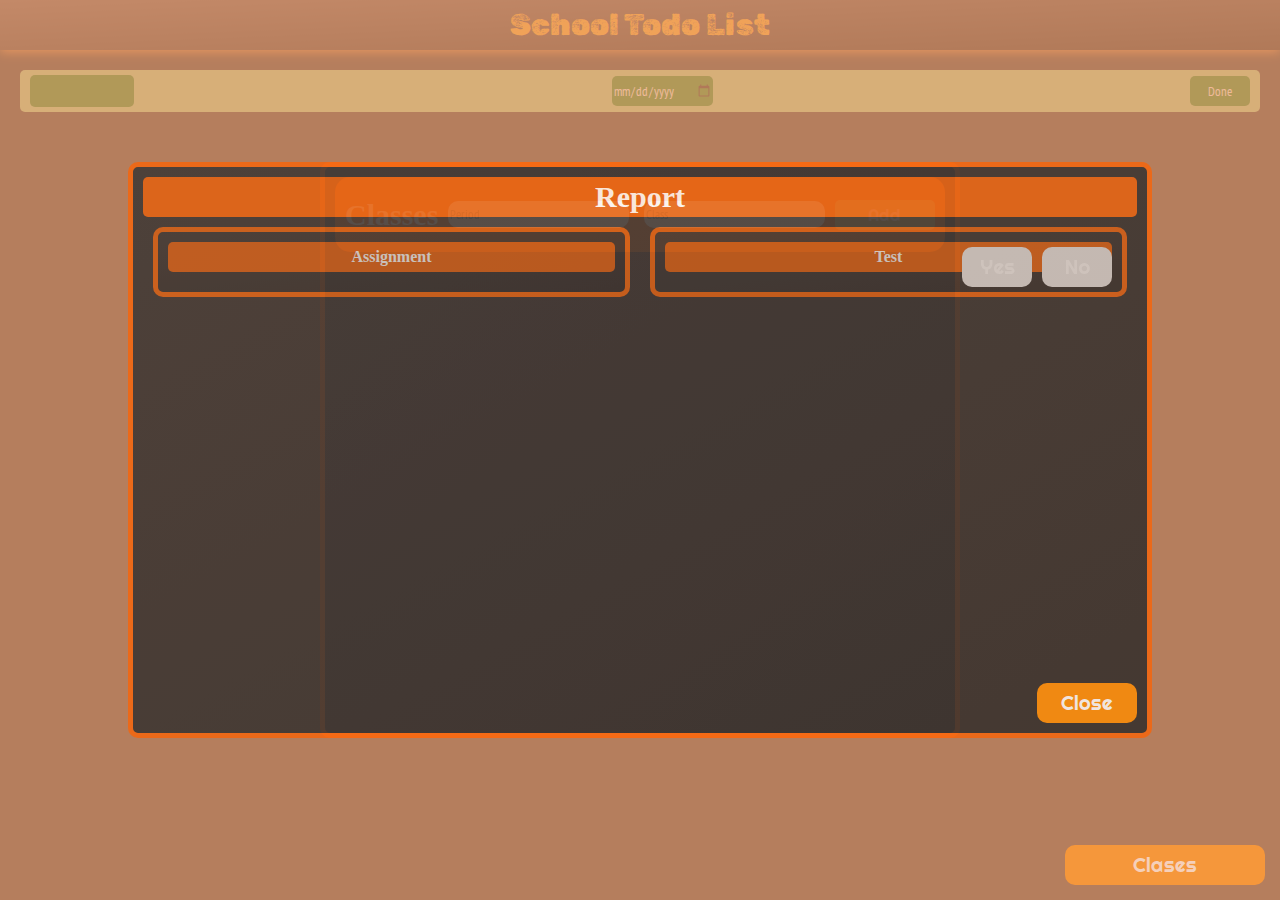
==== commit e46bdc55: "Add files via upload" ====
--- a/Todo_Project.html
+++ b/Todo_Project.html
@@ -20,6 +20,7 @@
     <link rel= "stylesheet" href = "CSS/class.css">
     <link rel="stylesheet" href="CSS/TodosAssessment.css">
     <link rel="stylesheet" href="CSS/media.css">
+    <link rel="stylesheet" href="CSS/missingStuff.css">
     <title>School Todo List</title>
 </head>
 <body>
@@ -30,7 +31,7 @@
     <button id="class_div_toggle" class="class_button">Clases</button>
 
     <!-- Classes -->
-    <main id="class_main" class="class_main">
+    <main id="class_main" class="main_page">
         <div class="opacity"></div>
         <sub id="class_sub" class="class_sub">
             <!-- Header -->
@@ -55,9 +56,33 @@
     </div>
 
 
+    <div id="missing_stuff_main" class="main_page">
+        <div class="opacity"></div>
+        <div id="missing_stuff_sub">
+            <p class="report_header" style="height: 20px; font-size: 30px;">Report</p>
+            <div style="display: flex;">
+                <div id="missing_todo">
+                    <p style="height: 10px;">Assignment</p>
+                </div>
+                <div id="missing_test">
+                    <p style="height: 10px;">Test</p>
+
+                    <figure>
+                        <button id="Yes">Yes</button>
+                        <button id="No">No</button>
+                    </figure>
+                </div>
+            </div>
+            <button id="missing_close">Close</button>
+        </div>
+    </div>
+    <!-- Hide the opacity first -->
+
+
     <!-- Variable Def Organization(Classes) -->
     <script type="text/javascript" src="JS/class.js"></script>
     <script type="text/javascript" src="JS/TodoAssessment.js"></script>
+    <script type = "text/javascript" src="JS/missing.js"></script>
 
     <!-- Main Script -->
     <script>
@@ -98,6 +123,7 @@
         display_class_render();
         display_render_stuff(todo_list, "todo", "class_todo");
         display_render_stuff(test_list, "test", "class_test");
+        missing_stuff();
         
         
         //Default Setting Functions
@@ -105,6 +131,7 @@
             $(function (){
                 $("#class_main").hide();
                 $("#class_sub").hide();
+                $("#missing_stuff_main").hide();
                 $("#class_append_location").hide();
                 $("#display_todo_info_input").hide();
                 
@@ -153,311 +180,6 @@
         }
 
 
-
-
-        //Class Assosiation Section
-
-            //class_main opens(display => flex)
-            //Classes and Blank List for Todos are added to class_list
-        function add_Classes(){
-            const period = class_period.value;
-            const name = class_name.value;
-                    //skips if there is nothing in period of name
-            if (period == ""){
-                alert("Period is not specified");
-                return
-            }
-            else if(name == ""){
-                alert("Class is not Specified");
-                return
-            }
-            //Prevents having two of the same Period
-            for (let x in class_list){
-                if (class_list[x].period == period){
-                    alert("You can't have two of the same Period!");
-                    return
-                }
-            }
-
-                    //Adds Classes to a List
-            class_list.push({
-                period: period,
-                name: name,
-            })
-            sort_class();
-            class_render();
-
-                //Finding the index of the same period once sorted
-            const find_period_loc = (subject) => subject.period == period;
-            const period_loc = class_list.findIndex(find_period_loc);
-                //Adding the blank list at the same index once list was sorted
-            todo_list.splice(period_loc,0,[]);            
-            test_list.splice(period_loc,0,[]);
-
-            display_class_render();
-            display_render_stuff(todo_list, "todo", "class_todo");
-            display_render_stuff(test_list, "test", "class_test");
-            save_data();
-            class_period.value = "";
-            class_name.value = "";
-        }
-            //Sorts the Classes in the class_list by period #
-        function sort_class(){
-            class_list.sort((subjectA, subjectB) =>{
-                return subjectA.period - subjectB.period;
-            })
-        }
-            //Render the Class
-        function class_render(){
-            class_append_location.innerHTML = '';
-            let id_index = 0;
-            class_list.forEach(function (subject){
-                //This will Tie the class_list to todo_list when a subject is removed
-                //Also resets the ID every time thing function is ran
-                Object.assign(subject, {id: id_index});      
-
-                    //Div to store the Class Information in
-                const element = document.createElement("div");
-                element.setAttribute('id', "Subject"+id_index);
-                element.innerText = "Period:" + subject.period + "\n" + "Subject: " + subject.name + "\n";
-                class_append_location.appendChild(element);
-
-                    //Button To remove A class
-                const button = document.createElement("button");
-                button.innerText = "Remove";
-                button.id = "Class_Remove_Button" + id_index;
-                button.onclick = remove_class
-                document.getElementById("Subject" + id_index).appendChild(button);
-
-                id_index += 1;
-            })
-        }
-            //Removes the Class and FINALLY...Also removes the respective todo_list
-        function remove_class(){
-            const targetID = parseInt(event.target.id.split("Class_Remove_Button")[1]);
-            
-            class_list = class_list.filter((subject) =>{
-                if (subject.id == targetID){
-                    const find_loc_id = (element) => element.id == subject.id
-                    const loc_id = class_list.findIndex(find_loc_id);
-                    todo_list.splice(loc_id, 1);
-                    test_list.splice(loc_id, 1);
-                    return false
-                }
-                else if(subject.id != targetID){
-                    return true
-                }
-            })
-            class_render();
-            display_class_render();
-            save_data();
-            display_render_stuff(todo_list, "todo", "class_todo");
-            display_render_stuff(test_list, "test", "class_test");
-        }
-        function close_class_main(){
-            class_main.style.display = "none";
-            class_main_open_button.style.display = "block";
-        }
-        
-        //Displaying Todo and Assessment Section
-
-        function display_class_render(){
-            display_main.innerHTML = '';
-
-            class_list.forEach((subject) =>{
-                //Class Section
-                const display_div = document.createElement("div");
-                display_div.setAttribute('id', "section" + subject.id);
-                display_div.setAttribute('class', "section");
-                display_main.append(display_div);
-
-                const subject_info = document.createElement("div");
-                subject_info.setAttribute('class', "class_header")
-                display_div.append(subject_info);
-
-                const subject_pd = document.createElement("p");
-                subject_pd.innerText = "PD" + subject.period;
-                subject_info.append(subject_pd);
-
-                const subject_name = document.createElement("p");
-                subject_name.innerText =  subject.name;
-                subject_info.append(subject_name);
-
-                //assignmnet Section
-                stuff_in_class(display_div, subject.id, "todo", "Todo", "class_todo");
-                stuff_in_class(display_div, subject.id, "test", "Tests" , "class_test");
-
-                section_display_anim();
-            })
-        }
-        
-        function stuff_in_class(display_div, subject_id, stuff,stuff_text , stuff_indiv){
-            const stuff_section = document.createElement("div");
-            stuff_section.setAttribute('id', stuff +subject_id);
-            stuff_section.setAttribute('class', "stuff");
-            display_div.append(stuff_section);
-
-            const stuff_header= document.createElement("div");
-            stuff_header.innerText = stuff_text;
-            stuff_header.setAttribute('class', "stuff_header");
-            stuff_section.append(stuff_header);
-
-            const stuff_button = document.createElement("button");
-            stuff_button.innerText = "Add";
-            stuff_button.onclick = input_values
-            stuff_header.append(stuff_button);
-
-            const stuff_loc = document.createElement("div");
-            stuff_loc.setAttribute('id', stuff_indiv + subject_id);
-            stuff_loc.setAttribute('class', "stuff_indiv");
-            stuff_section.append(stuff_loc);   
-        }
-
-    //Todo and Assessments
-        function input_values(){
-            display_todo_date.value = "";
-            display_todo_text.value = "";
-            const parent_id = event.target.parentNode.parentNode.id;
-            const loc_id = (parent_id) => {
-                if (parent_id.includes("todo")){
-                    const split = parent_id.split("todo")[1]
-                    return "class_todo" + split
-                }
-                else if (parent_id.includes("test")){
-                    const split = parent_id.split("test")[1]
-                    return "class_test" + split
-                }
-            }
-            display_todo_info_input.style.display = "flex";
-            document.getElementById(loc_id(parent_id)).appendChild(display_todo_info_input);            
-        }
-
-        function display_add_stuff(){
-
-            const assignment = display_todo_text.value;
-            const inputdate = display_todo_date.value;
-            if (assignment == ""){
-                display_todo_info_input.style.display = "none";
-                alert("The assignment name needs to be specified");
-                return
-            }
-
-            let date = inputdate.split("-");
-            date = new Date(date[0], date[1], date[2]);
-
-            const parent_id = event.target.parentNode.parentNode.id;
-            if (parent_id.includes("class_todo")){
-                const loc_id = parent_id.split("class_todo")[1];
-                todo_list[loc_id].push({
-                name: assignment,
-                year: date.getFullYear(),
-                month: date.getMonth(),
-                day: date.getDate(),
-                inputdate: inputdate,
-            })
-
-            display_render_stuff(todo_list, "todo", "class_todo");
-            }
-            else if (parent_id.includes("class_test")){
-                const loc_id = parent_id.split("class_test")[1];
-                test_list[loc_id].push({
-                name: assignment,
-                year: date.getFullYear(),
-                month: date.getMonth(),
-                day: date.getDate(),
-                inputdate: inputdate,
-            })
-
-            save_data();
-            display_render_stuff(test_list, "test", "class_test");
-            }
-        }
-
-        //Renders the todos to the page, adds date, and sets id per todo
-    function display_render_stuff(list, stuff_name, stuff_text){
-        let index = 0;
-        list.forEach(function (inner_list){
-            const element = document.getElementById(stuff_text + index);
-            element.innerHTML = '';
-            index += 1;
-        })
-
-        //Assign Date and Todo Number with respect to its location
-        let list_index = 0;
-        list.forEach(function (inner_list){
-            index = 0;
-            inner_list.forEach(function (stuff){
-                const date = new Date(stuff.year, stuff.month, stuff.day);
-                const id = stuff_name + index + "loc"+list_index;
-                Object.assign(stuff, {date: date});
-                Object.assign(stuff, {id: id});
-                index += 1
-            })
-            
-            display_stuff_sort(inner_list);
-            list_index += 1;
-        })
-        save_data();
-
-        list_index = 0;
-        list.forEach(function (list){
-            index = 0;
-            list.forEach(function (object){
-                const location = document.getElementById(stuff_text + list_index);
-
-                const element = document.createElement("div");
-                element.setAttribute('id', object.id);
-                element.setAttribute('class', "every_single_stuff");
-                location.append(element);
-
-                const stuff_text_info = document.createElement('p');
-                stuff_text_info.innerText = object.name + "\n" + object.inputdate;
-                element.append(stuff_text_info);
-
-                const button = document.createElement("button");
-                button.innerText = "Done";
-                button.onclick = display_remove_todo
-                element.append(button);
-            })
-            list_index += 1
-        })
-    }
-
-    //Sorts the list in the parameter by date
-    function display_stuff_sort(list){
-        list.sort((a,b) => {
-            return a.date - b.date
-        })
-    }
-
-    function display_remove_todo(){
-        const targetLoc = event.target.parentNode.id.split("loc")[1];
-        const targetID = event.target.parentNode.id;
-        
-        if (targetID.includes("todo")){
-            to_remove(todo_list, targetLoc, targetID);
-            save_data();
-            display_render_stuff(todo_list, "todo", "class_todo");
-        }
-        else if(targetID.includes("test")){
-            to_remove(test_list, targetLoc, targetID);
-            save_data();
-            display_render_stuff(test_list, "test", "class_test");
-        }
-    }
-
-    
-    function to_remove(list, targetLoc,targetID){
-        list[targetLoc] = list[targetLoc].filter((stuff)=>{
-            if (String(stuff.id) == String(targetID)){
-                return false
-            }
-            else if (String(stuff.id) != String(targetID)){
-                return true
-            }
-        }
-    )}
-
     </script>
 </body>
 </html>--- a/CSS/general.css
+++ b/CSS/general.css
@@ -8,4 +8,8 @@
     padding-left: 20px;
     padding-right: 20px;
     background-color: rgb(19, 19, 19);
+}
+
+div{
+    margin: 0px;
 }--- a/CSS/class.css
+++ b/CSS/class.css
@@ -1,12 +1,14 @@
-.class_main{
+.main_page{
     position: fixed;
     top: 0;
     bottom:0;
     left: 0;
     right:0;
     display: flex;
+    /* background-color: black; */
+}
+#class_main{
     z-index: 100;
-    /* background-color: black; */
 }
 
 .opacity{
@@ -60,7 +62,7 @@
     border: none;
     height: 25px;
     outline: none;
-    transition: scale 0.3s, box-shadow 0.3s;
+    transition: all 0.3s;
 }
 
 .class_select_header input::placeholder{
@@ -91,13 +93,14 @@
     margin: 8px 0px;
     padding: 0px 10px;
     min-height: 50px;
-    transition: background-color 0.7s, scale 0.7s, font-size 0.3s, box-shadow 0.7s;
+    transition: scale 0.5s, background-color 0.5s, box-shadow 0.5s, font-size 0.2s, font-weight 0.2s;
 }
 .classes div:hover{
     scale: 1.02;
     background-color:rgb(207, 120, 15);
     font-size: 22px;
     box-shadow: 3px 3px 8px rgb(240, 84, 0);
+    font-weight: bold;
 }
 
 .classes div button, .class_select_header button{
@@ -109,7 +112,7 @@
     font-size: 17px;
     font-family: 'Righteous', cursive;
     cursor: pointer;
-    transition: background-color 0.5s, color 0.5s, scale 0.5s, font-size 0.5s;
+    transition: all 0.5s;
 }
 
 .classes div button{
@@ -121,7 +124,7 @@
 }.classes div button:hover, .class_select_header button:hover{
     font-size: 20px;
     scale: 1.1;
-    color: rgb(206, 206, 206);
+    color: rgb(248, 248, 248);
 }
 .classes div button:hover{
     background-color: rgb(173, 42, 33);
--- a/CSS/TodosAssessment.css
+++ b/CSS/TodosAssessment.css
@@ -11,14 +11,14 @@
     font-family: 'PT Sans Narrow', sans-serif;
     animation: section_anim 5s cubic-bezier(0.5,-0.1, 0.47, 1.08) infinite alternate;
 }
-@keyframes section_anim{
+/* @keyframes section_anim{
     0%{
         scale: 1.02;
     }
     100%{
         scale: 0.98;
     }
-}
+} */
 
 .class_header{
     background-color: rgba(227, 77, 13, 0.893);
@@ -61,7 +61,7 @@
     color: rgb(206, 206, 206);
     font-weight: bold;
     cursor: pointer;
-    transition: scale 0.7s ,background-color 0.7s;
+    transition: all 0.7s;
 }
 
 .stuff_header button:hover{
@@ -86,7 +86,7 @@
     border-radius: 5px;
     user-select: none;
     font-size: 17px;
-    transition: scale 0.7s, background-color 0.7s, border-radius 0.7s, box-shadow 0.7s, font-weight 0.2s;
+    transition: all 0.7s;
 }
 
 
@@ -105,7 +105,8 @@
     background-color: rgb(211, 71, 32);
     color: white;
     cursor:pointer;
-    transition: background-color 0.5s, color 0.5s, scale 0.5s;
+    transition: all 0.5s;
+    min-width: 50px;
 }
 
 .every_single_stuff button:hover{
@@ -137,7 +138,7 @@
     background-color: green;
     color: white;
     font-family: 'PT Sans Narrow', sans-serif;
-    transition: scale 0.5s ,background-color 0.5s;
+    transition: all 0.5s;
 }
 .value_input input:focus{
     scale: 1.1;
@@ -153,7 +154,7 @@
     font-size: px;
     color: white;
     background-color: green;
-    transition: scale 0.5s ,background-color 0.5s;
+    transition: all 0.5s;
 }
 .value_input button:hover{
     scale: 1.1;
--- a/CSS/missingStuff.css
+++ b/CSS/missingStuff.css
@@ -0,0 +1,121 @@
+#missing_stuff_main{
+    z-index: 200;
+}
+
+#missing_stuff_sub{
+    position: absolute;
+    top: 18%;
+    bottom: 18%;
+    left: 10%;
+    right: 10%;
+    border: solid 5px rgb(249, 101, 9);
+    border-radius: 10px;
+    padding: 10px 10px;
+    background-image: linear-gradient(to bottom right, rgb(52, 50, 50), rgb(41, 40, 40));
+    opacity: 0.8;
+    z-index : 100;
+    overflow: auto;
+    min-width: 300px;
+}
+#missing_stuff_sub::-webkit-scrollbar{
+    display: none;
+}
+#missing_stuff_sub p{
+    background-color: rgb(231, 95, 12);
+    display: flex;
+    justify-content: center;
+    align-items: center;
+    
+    color: white;
+    font-weight: bold;
+    padding: 10px;
+    border-radius: 5px;
+    margin-bottom: 10px;
+    user-select: none;
+}
+
+#missing_todo, #missing_test{
+    position: relative;
+    flex: 1;
+    margin: 0px 10px;
+    border: solid 5px rgb(249, 101, 9);
+    border-radius: 10px;
+    padding: 10px 10px;
+    background-image: linear-gradient(to bottom right, rgb(52, 50, 50), rgb(41, 40, 40));
+    opacity: 0.8;
+    z-index : 100;
+    overflow: auto;
+    min-width: 300px;
+    overflow: auto;
+}
+#missing_todo::-webkit-scrollbar, #missing_test::-webkit-scrollbar{
+    display: none;
+}
+#missing_todo div, #missing_test div{
+    display: flex;
+    align-items: center;
+    justify-content: space-between;
+    background-color: rgb(216, 145, 52);
+    color: white;
+    font-family: 'PT Sans Narrow', sans-serif;
+    border-radius: 5px;
+    margin: 8px 0px;
+    padding: 0px 10px;
+    min-height: 30px;
+    max-height: 40px;
+    user-select: none;
+    transition: scale 0.5s, background-color 0.5s, box-shadow 0.5s, font-size 0.2s, font-weight 0.2s;
+}
+#missing_test figure{
+    position: absolute;
+    right: 0;
+    bottom: 0;
+    display: flex;
+    justify-content: space-between;
+    align-items: center;
+    margin: 5px 5px;
+}
+
+
+#missing_stuff_sub button{
+    width: 100%;
+    height: 40px;
+    max-width: 100px;
+    min-width: 70px;
+    border-radius: 10px;
+    border: none;
+    color: white;
+    font-size: 20px;
+    font-weight: 400;
+    font-family: 'Righteous', cursive;
+    cursor: pointer;
+    z-index: 200;
+}
+#missing_close{
+    position: absolute;
+    right: 10px;
+    bottom: 10px;
+    background-color: darkorange;
+    transition: scale 0.5s, background-color 1s;
+}
+#missing_close:hover{
+    scale: 1.1;
+    background-color:rgb(221, 40, 40);
+}
+
+#missing_test figure button{
+    margin: 0px 5px;
+}
+.test_remove_button{
+    background-color: green;
+}
+
+
+.remove_test{
+    scale: 1.1;
+    background-color: rgb(41, 144, 51);
+}
+.emp_todo{
+    scale: 1.1;
+    background-color: rgb(173, 48, 48)
+}
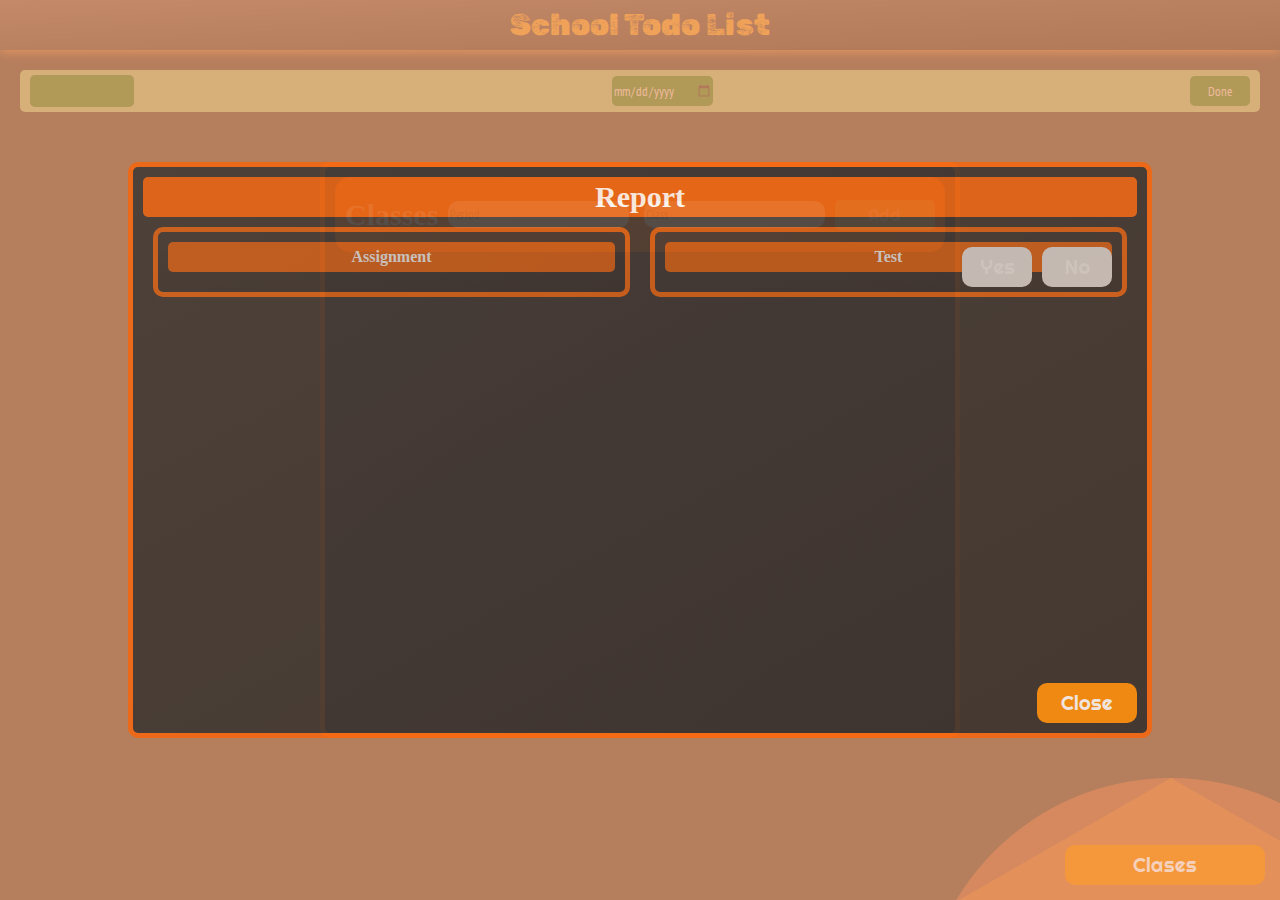
==== commit 3cebc2dd: "Add files via upload" ====
--- a/Todo_Project.html
+++ b/Todo_Project.html
@@ -21,6 +21,7 @@
     <link rel="stylesheet" href="CSS/TodosAssessment.css">
     <link rel="stylesheet" href="CSS/media.css">
     <link rel="stylesheet" href="CSS/missingStuff.css">
+    <link rel="stylesheet" href="CSS/polygon.css">
     <title>School Todo List</title>
 </head>
 <body>
@@ -77,6 +78,23 @@
         </div>
     </div>
     <!-- Hide the opacity first -->
+    <svg class="container1">
+        <circle cx="250" cy="250" r="250" class="circle"/>
+        <polygon class="polygon1" 
+        points="33,125 250,0 467,125 250,250"/>
+        <polygon class="polygon2"
+        points="33,125 250,250 250, 500 33,375"/>
+        <polygon class="polygon3"
+        points="467,125 250,250 250, 500 467,375"/>
+    </svg>
+    <svg class="container2">
+    </svg>
+
+
+
+
+
+
 
 
     <!-- Variable Def Organization(Classes) -->
@@ -179,6 +197,7 @@
             localStorage.setItem('test', JSON.stringify(test_list))
         }
 
+        
 
     </script>
 </body>
--- a/CSS/general.css
+++ b/CSS/general.css
@@ -8,6 +8,10 @@
     padding-left: 20px;
     padding-right: 20px;
     background-color: rgb(19, 19, 19);
+    overflow: auto;
+}
+body::-webkit-scrollbar{
+    display:none;
 }
 
 div{
--- a/CSS/TodosAssessment.css
+++ b/CSS/TodosAssessment.css
@@ -6,19 +6,19 @@
 }
 
 .section{
-    background-color: rgb(19, 19, 19);
     color: rgb(230, 227, 227);
+    opacity: 0.9;
     font-family: 'PT Sans Narrow', sans-serif;
-    animation: section_anim 5s cubic-bezier(0.5,-0.1, 0.47, 1.08) infinite alternate;
+    animation: section_anim 10s cubic-bezier(0.5,-0.1, 0.47, 1.08) infinite alternate;
 }
-/* @keyframes section_anim{
+@keyframes section_anim{
     0%{
         scale: 1.02;
     }
     100%{
         scale: 0.98;
     }
-} */
+}
 
 .class_header{
     background-color: rgba(227, 77, 13, 0.893);
--- a/CSS/polygon.css
+++ b/CSS/polygon.css
@@ -0,0 +1,28 @@
+@keyframes container{
+    100%{
+        transform: rotate(360deg);
+    }
+}
+.container1, .container2{
+    position: fixed;
+    right: -11%;
+    bottom: -42%;
+    align-items:center;
+    width: 500px; 
+    height: 500px;
+    filter: brightness(0.8);
+    z-index: -5;
+    animation:container 75s linear infinite alternate;
+}
+.polygon1{
+    fill:rgb(250, 115, 11);
+}
+.polygon2{
+    fill:orangered;
+}
+.polygon3{
+    fill:orange;
+}
+.circle{
+    fill: rgb(185, 81, 36);
+}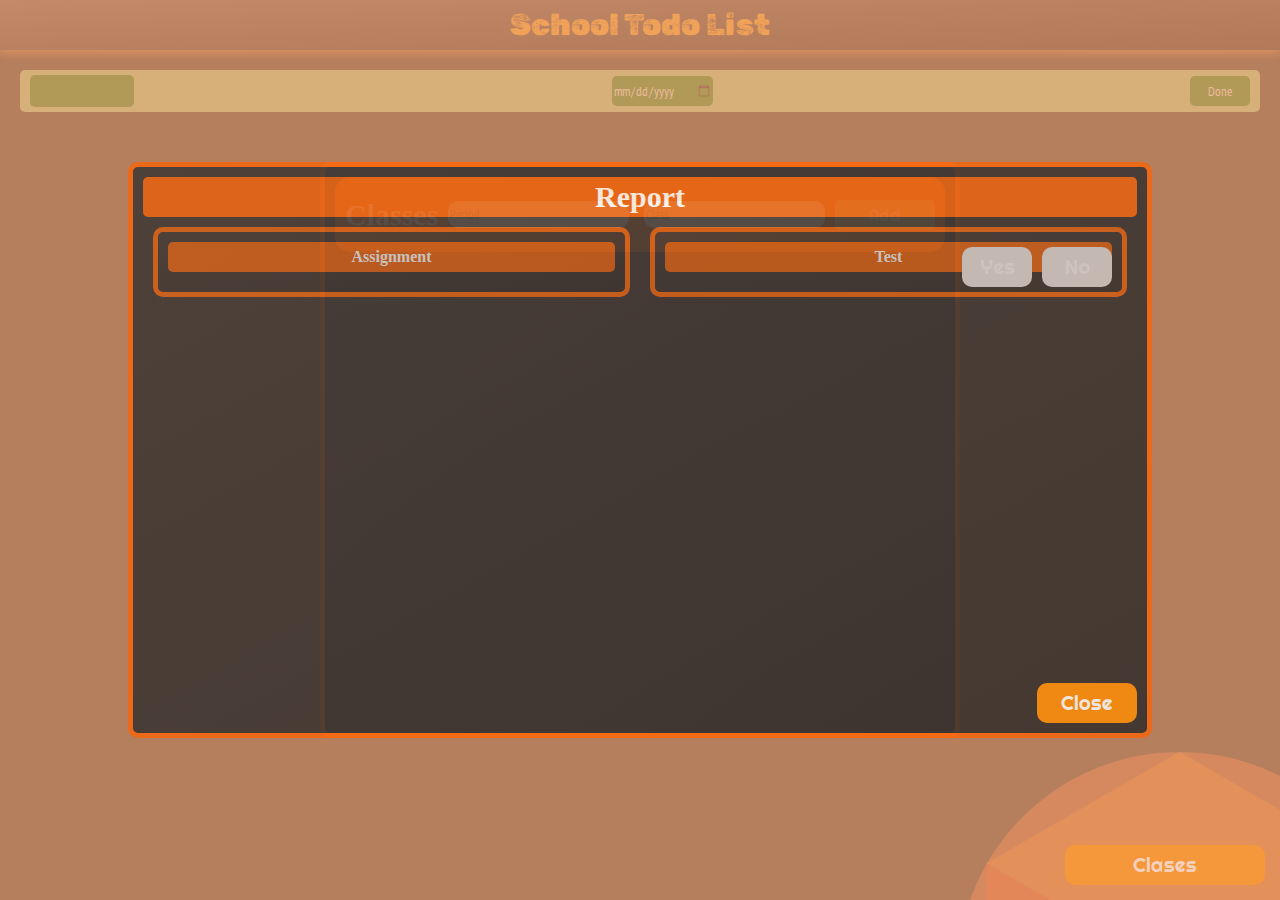
==== commit 81a6ea91: "Add files via upload" ====
--- a/Todo_Project.html
+++ b/Todo_Project.html
@@ -78,17 +78,7 @@
         </div>
     </div>
     <!-- Hide the opacity first -->
-    <svg class="container1">
-        <circle cx="250" cy="250" r="250" class="circle"/>
-        <polygon class="polygon1" 
-        points="33,125 250,0 467,125 250,250"/>
-        <polygon class="polygon2"
-        points="33,125 250,250 250, 500 33,375"/>
-        <polygon class="polygon3"
-        points="467,125 250,250 250, 500 467,375"/>
-    </svg>
-    <svg class="container2">
-    </svg>
+    <img src="images/polygon.png" class="polygon">
 
 
 
--- a/CSS/polygon.css
+++ b/CSS/polygon.css
@@ -3,26 +3,13 @@
         transform: rotate(360deg);
     }
 }
-.container1, .container2{
+.polygon{
     position: fixed;
-    right: -11%;
-    bottom: -42%;
-    align-items:center;
-    width: 500px; 
-    height: 500px;
+    right: -125px;
+    bottom: -300px;
+    height: 50%;
+
     filter: brightness(0.8);
     z-index: -5;
     animation:container 75s linear infinite alternate;
-}
-.polygon1{
-    fill:rgb(250, 115, 11);
-}
-.polygon2{
-    fill:orangered;
-}
-.polygon3{
-    fill:orange;
-}
-.circle{
-    fill: rgb(185, 81, 36);
 }